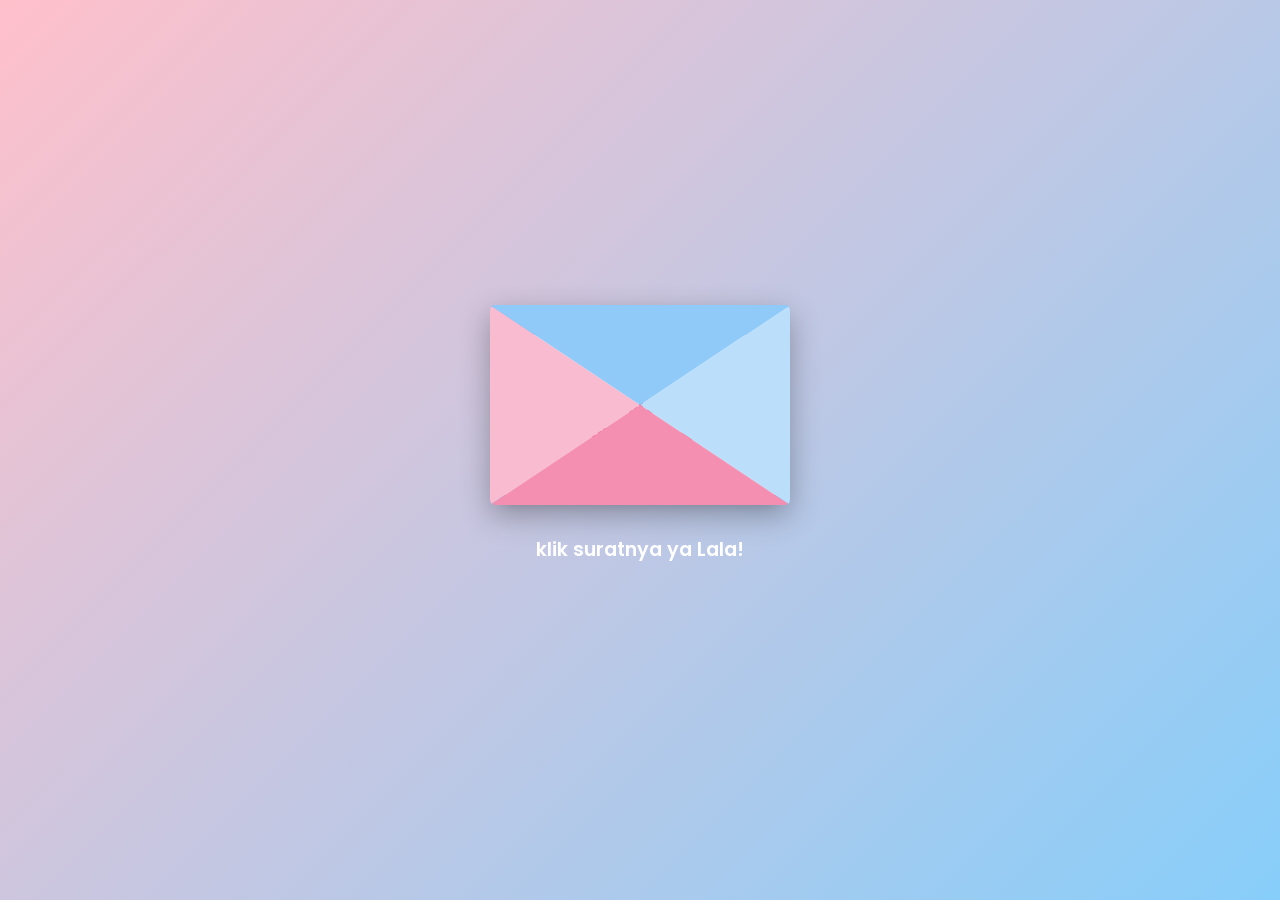
==== index.html @ e593b989 "komitan" ====
<!DOCTYPE html>
<html lang="id">
<head>
    <meta charset="UTF-8">
    <meta name="viewport" content="width=device-width, initial-scale=1.0">
    <title>Special for Lala 🌙</title>
    <link href="https://fonts.googleapis.com/css2?family=Poppins:wght@400;600;700&display=swap" rel="stylesheet">
    <link rel="stylesheet" href="style.css">
</head>
<body>

    <!-- Layar Surat (Awal) -->
    <div class="envelope-screen" id="envelopeScreen">
        <div class="envelope-wrapper" onclick="openEnvelope()">
            <div class="envelope" id="envelope">
                <div class="env-back"></div>
                <div class="env-letter" id="envLetter">
                    <p>ada sesuatu nih buat kamu Lala ❤️</p>
                </div>
                <div class="env-left"></div>
                <div class="env-right"></div>
                <div class="env-bottom"></div>
                <div class="env-flap"></div>
            </div>
        </div>
        <p class="click-hint" id="clickHint">klik suratnya ya Lala!</p>
    </div>

    <!-- Layar Utama (Setelah Buka Surat) -->
    <div class="main-screen" id="mainScreen">
        <div class="floating-elements" id="bgItems"></div>

        <div class="container" id="mainCard">
            <!-- Hiasan Pita -->
            <div class="ribbon"><span>For Lala ❤️</span></div>

            <div id="askSection">
                <h1>allo, Lala! ✨</h1>
                <p id="typedText" style="min-height: 100px;"></p>
                
                <div class="btn-group" id="btnGroup" style="opacity: 0; visibility: hidden; transition: opacity 1s;">
                    <button id="yesBtn" onclick="accepted()">iya mau</button>
                    <button id="noBtn" onmouseover="runAway()" onclick="runAway()">gamau</button>
                </div>
            </div>

            <div id="finalMessage">
                <h1 style="font-size: 3rem; margin:0;">💖💕</h1>
                <p class="success-text" style="margin-top:20px;"><b>ciee mau hehew</b> <br>  bisa atur tanggal dan jamnya ya lala ❤️</p>
                <div class="form-group">
                    <input type="text" id="jadwalInput" placeholder="Contoh: Sabtu jam 5 sore yaa">
                    <button id="sendWaBtn" onclick="sendToWhatsApp()">Kirim 🚀</button>
                </div>
            </div>
        </div>
    </div>

    <script src="script.js"></script>
</body>
</html>
---- style.css ----
:root {
  /* Warna romantis: Soft Pink & Biru Muda */
  --bg-gradient: linear-gradient(135deg, #ffc0cb, #87cefa);
  --accent-color: #ff69b4; /* Hot Pink */
  --card-bg: rgba(255, 255, 255, 0.95);
}

body {
  margin: 0;
  padding: 0;
  height: 100vh;
  background: var(--bg-gradient);
  font-family: "Poppins", sans-serif;
  overflow: hidden;
  color: #333;
}

/* Layar Surat */
.envelope-screen {
  position: absolute;
  top: 0;
  left: 0;
  width: 100%;
  height: 100%;
  display: flex;
  flex-direction: column;
  justify-content: center;
  align-items: center;
  z-index: 100;
  transition:
    opacity 1s,
    visibility 1s,
    transform 1s;
}

.envelope-screen.hidden {
  opacity: 0;
  visibility: hidden;
  transform: scale(1.1);
}

.envelope-wrapper {
  position: relative;
  width: 300px;
  height: 200px;
  cursor: pointer;
  perspective: 800px;
  transition: transform 0.3s;
}

.envelope-wrapper:hover {
  transform: translateY(-5px);
}

.envelope {
  position: relative;
  width: 100%;
  height: 100%;
  transform-style: preserve-3d;
}

.env-back {
  position: absolute;
  width: 100%;
  height: 100%;
  background: #64b5f6; /* Blue */
  border-radius: 5px;
  z-index: 1;
  box-shadow: 0 10px 30px rgba(0, 0, 0, 0.3);
}
.env-letter {
  position: absolute;
  bottom: 0;
  left: 5%;
  width: 90%;
  height: 85%;
  background: #fff;
  z-index: 2;
  padding: 30px 20px;
  box-sizing: border-box;
  text-align: center;
  border-radius: 5px;
  transition: transform 0.6s ease-in-out 0.6s;
  box-shadow: 0 0 10px rgba(0, 0, 0, 0.1);
  display: flex;
  align-items: center;
  justify-content: center;
}
.env-letter p {
  margin: 0;
  font-size: 1.1rem;
  color: #e91e63; /* Pink tua */
  font-weight: 700;
  line-height: 1.4;
}

.env-left {
  position: absolute;
  left: 0;
  top: 0;
  width: 0;
  height: 0;
  border-left: 150px solid #f8bbd0; /* Soft Pink */
  border-top: 100px solid transparent;
  border-bottom: 100px solid transparent;
  z-index: 3;
  border-radius: 5px 0 0 5px;
  pointer-events: none;
}
.env-right {
  position: absolute;
  right: 0;
  top: 0;
  width: 0;
  height: 0;
  border-right: 150px solid #bbdefb; /* Light Blue */
  border-top: 100px solid transparent;
  border-bottom: 100px solid transparent;
  z-index: 3;
  border-radius: 0 5px 5px 0;
  pointer-events: none;
}
.env-bottom {
  position: absolute;
  bottom: 0;
  left: 0;
  width: 0;
  height: 0;
  border-left: 150px solid transparent;
  border-right: 150px solid transparent;
  border-bottom: 100px solid #f48fb1; /* Pink agak gelap */
  z-index: 4;
  border-radius: 0 0 5px 5px;
  pointer-events: none;
}
.env-flap {
  position: absolute;
  top: 0;
  left: 0;
  width: 0;
  height: 0;
  border-left: 150px solid transparent;
  border-right: 150px solid transparent;
  border-top: 100px solid #90caf9; /* Soft Blue */
  z-index: 5;
  transform-origin: top;
  transition: transform 0.6s ease-in-out;
  border-radius: 5px 5px 0 0;
  pointer-events: none;
}

.envelope.open .env-flap {
  transform: rotateX(180deg);
}
.envelope.open .env-letter {
  transform: translateY(-70px);
}

.click-hint {
  margin-top: 30px;
  color: white;
  font-size: 1.2rem;
  font-weight: 600;
  animation: bounce 1.5s infinite;
  transition: opacity 0.5s;
}

@keyframes bounce {
  0%,
  100% {
    transform: translateY(0);
  }
  50% {
    transform: translateY(-10px);
  }
}

/* Layar Utama */
.main-screen {
  position: absolute;
  top: 0;
  left: 0;
  width: 100%;
  height: 100%;
  display: flex;
  justify-content: center;
  align-items: center;
  opacity: 0;
  visibility: hidden;
  transition: opacity 1s ease-in-out 0.5s;
}

.main-screen.visible {
  opacity: 1;
  visibility: visible;
}

/* Elemen Antigravity (Melayang) */
.floating-elements {
  position: absolute;
  width: 100%;
  height: 100%;
  z-index: 0;
  overflow: hidden;
  transition: opacity 1s;
}

.item {
  position: absolute;
  animation: float 8s infinite ease-in-out;
  opacity: 0.7;
  pointer-events: none;
}

@keyframes float {
  0%,
  100% {
    transform: translateY(0) rotate(0deg) scale(1);
  }
  50% {
    transform: translateY(-40px) rotate(20deg) scale(1.1);
  }
}

/* Kartu Pesan */
.container {
  position: relative;
  z-index: 10;
  background: var(--card-bg);
  padding: 35px;
  border-radius: 25px;
  box-shadow: 0 15px 35px rgba(0, 0, 0, 0.3);
  text-align: center;
  max-width: 380px;
  width: 85%;
  border: 3px solid var(--accent-color);
  transform: scale(0.9);
  transition: transform 1s cubic-bezier(0.175, 0.885, 0.32, 1.275);
}

.main-screen.visible .container {
  transform: scale(1);
}

/* Pita Hiasan */
.ribbon {
  position: absolute;
  top: -10px;
  right: -10px;
  width: 120px;
  height: 120px;
  overflow: hidden;
  z-index: 20;
}
.ribbon span {
  position: absolute;
  display: block;
  width: 170px;
  padding: 8px 0;
  background-color: #ff69b4; /* Pink Romantis */
  color: white;
  font-weight: 700;
  text-transform: uppercase;
  font-size: 0.8rem;
  letter-spacing: 1px;
  text-align: center;
  box-shadow: 0 5px 10px rgba(0, 0, 0, 0.2);
  transform: rotate(45deg);
  top: 23px;
  right: -42px;
}

/* Kursor Mengetik */
.cursor {
  animation: blink 0.7s infinite;
  color: #ff69b4;
  font-weight: bold;
}
@keyframes blink {
  0%,
  100% {
    opacity: 1;
  }
  50% {
    opacity: 0;
  }
}

h1 {
  color: #ff69b4;
  font-size: 1.8rem;
  margin-bottom: 10px;
  margin-top: 0;
}

p {
  font-size: 1.1rem;
  line-height: 1.6;
  margin-bottom: 30px;
  color: #34495e;
}

.btn-group {
  position: relative;
  height: 60px;
  display: flex;
  justify-content: center;
  align-items: center;
  gap: 20px;
}

button {
  padding: 12px 28px;
  font-size: 1rem;
  border-radius: 50px;
  border: none;
  cursor: pointer;
  font-weight: 700;
  transition: all 0.3s;
  outline: none;
}

#yesBtn {
  background-color: #ff69b4; /* Pink romantis */
  color: white;
  box-shadow: 0 5px 15px rgba(255, 105, 180, 0.4);
}
#yesBtn:hover {
  transform: scale(1.1);
  background-color: #ff1493;
}

#noBtn {
  background-color: red; /* Biru muda */
  color: white;
}

/* Pesan Akhir */
#finalMessage {
  display: none;
  animation: pop 0.5s cubic-bezier(0.175, 0.885, 0.32, 1.275);
}

@keyframes pop {
  0% {
    transform: scale(0);
  }
  100% {
    transform: scale(1);
  }
}

.success-text {
  color: #ff69b4;
  font-size: 1.3rem;
}

.form-group {
  margin-top: 20px;
  display: flex;
  flex-direction: column;
  gap: 15px;
  align-items: center;
}

#jadwalInput {
  padding: 12px 20px;
  font-size: 1rem;
  border-radius: 50px;
  border: 2px solid #ddd;
  width: 80%;
  max-width: 300px;
  outline: none;
  font-family: inherit;
  transition: border-color 0.3s;
}

#jadwalInput:focus {
  border-color: #ff69b4;
}

#sendWaBtn {
  background-color: #25d366; /* Warna WhatsApp */
  color: white;
  width: 100%;
  max-width: 250px;
  box-shadow: 0 5px 15px rgba(37, 211, 102, 0.4);
}

#sendWaBtn:hover {
  transform: scale(1.05);
  background-color: #1ebe57;
}
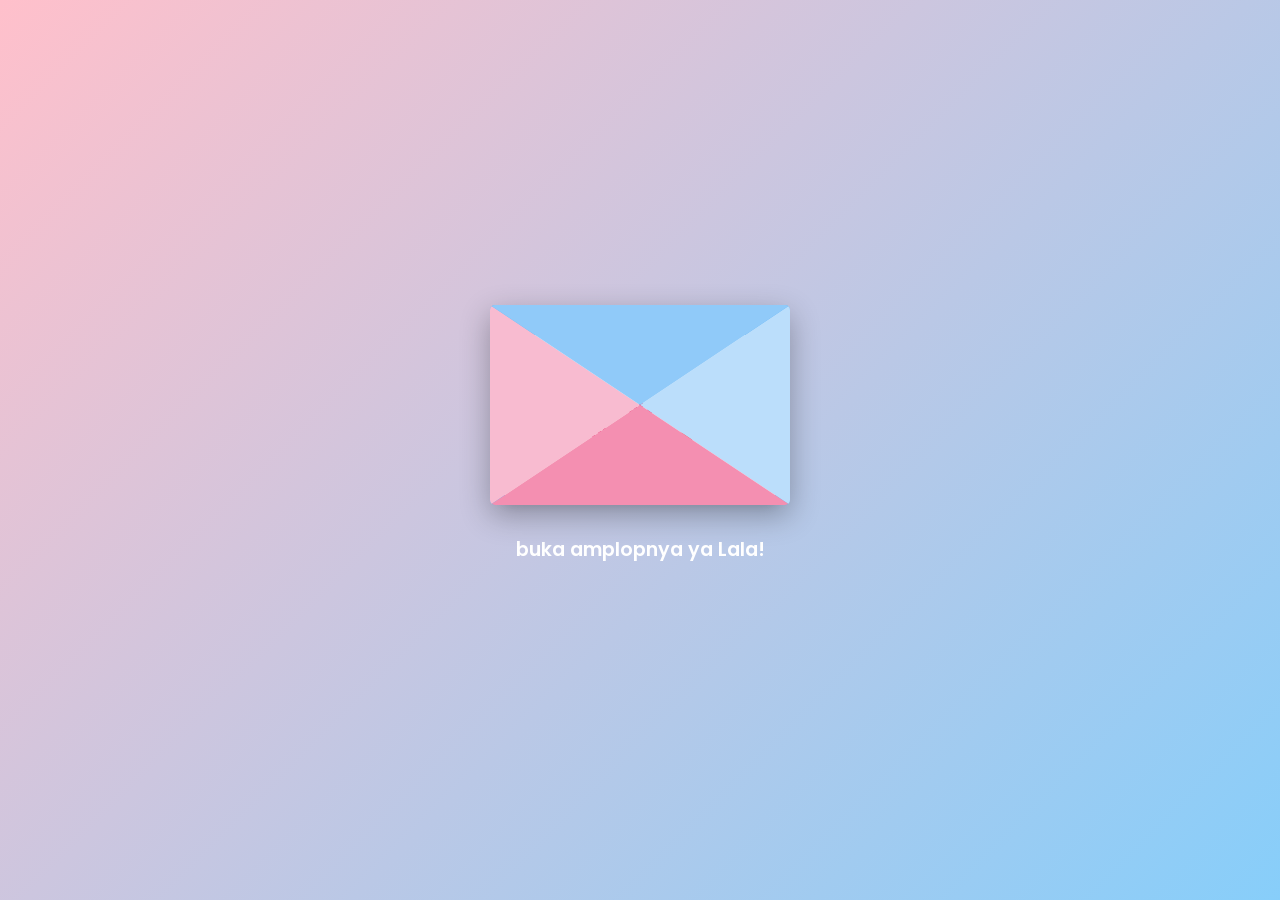
==== commit 6c73011a: "Fix: rename lala to index and add music track" ====
--- a/index.html
+++ b/index.html
@@ -23,7 +23,7 @@
                 <div class="env-flap"></div>
             </div>
         </div>
-        <p class="click-hint" id="clickHint">klik suratnya ya Lala!</p>
+        <p class="click-hint" id="clickHint">buka amplopnya ya Lala!</p>
     </div>
 
     <!-- Layar Utama (Setelah Buka Surat) -->
@@ -55,6 +55,7 @@
         </div>
     </div>
 
+    <audio id="bgMusic" src="Hold Me Down (mp3cut.net).mp3" loop></audio>
     <script src="script.js"></script>
 </body>
-</html>
+</html>
